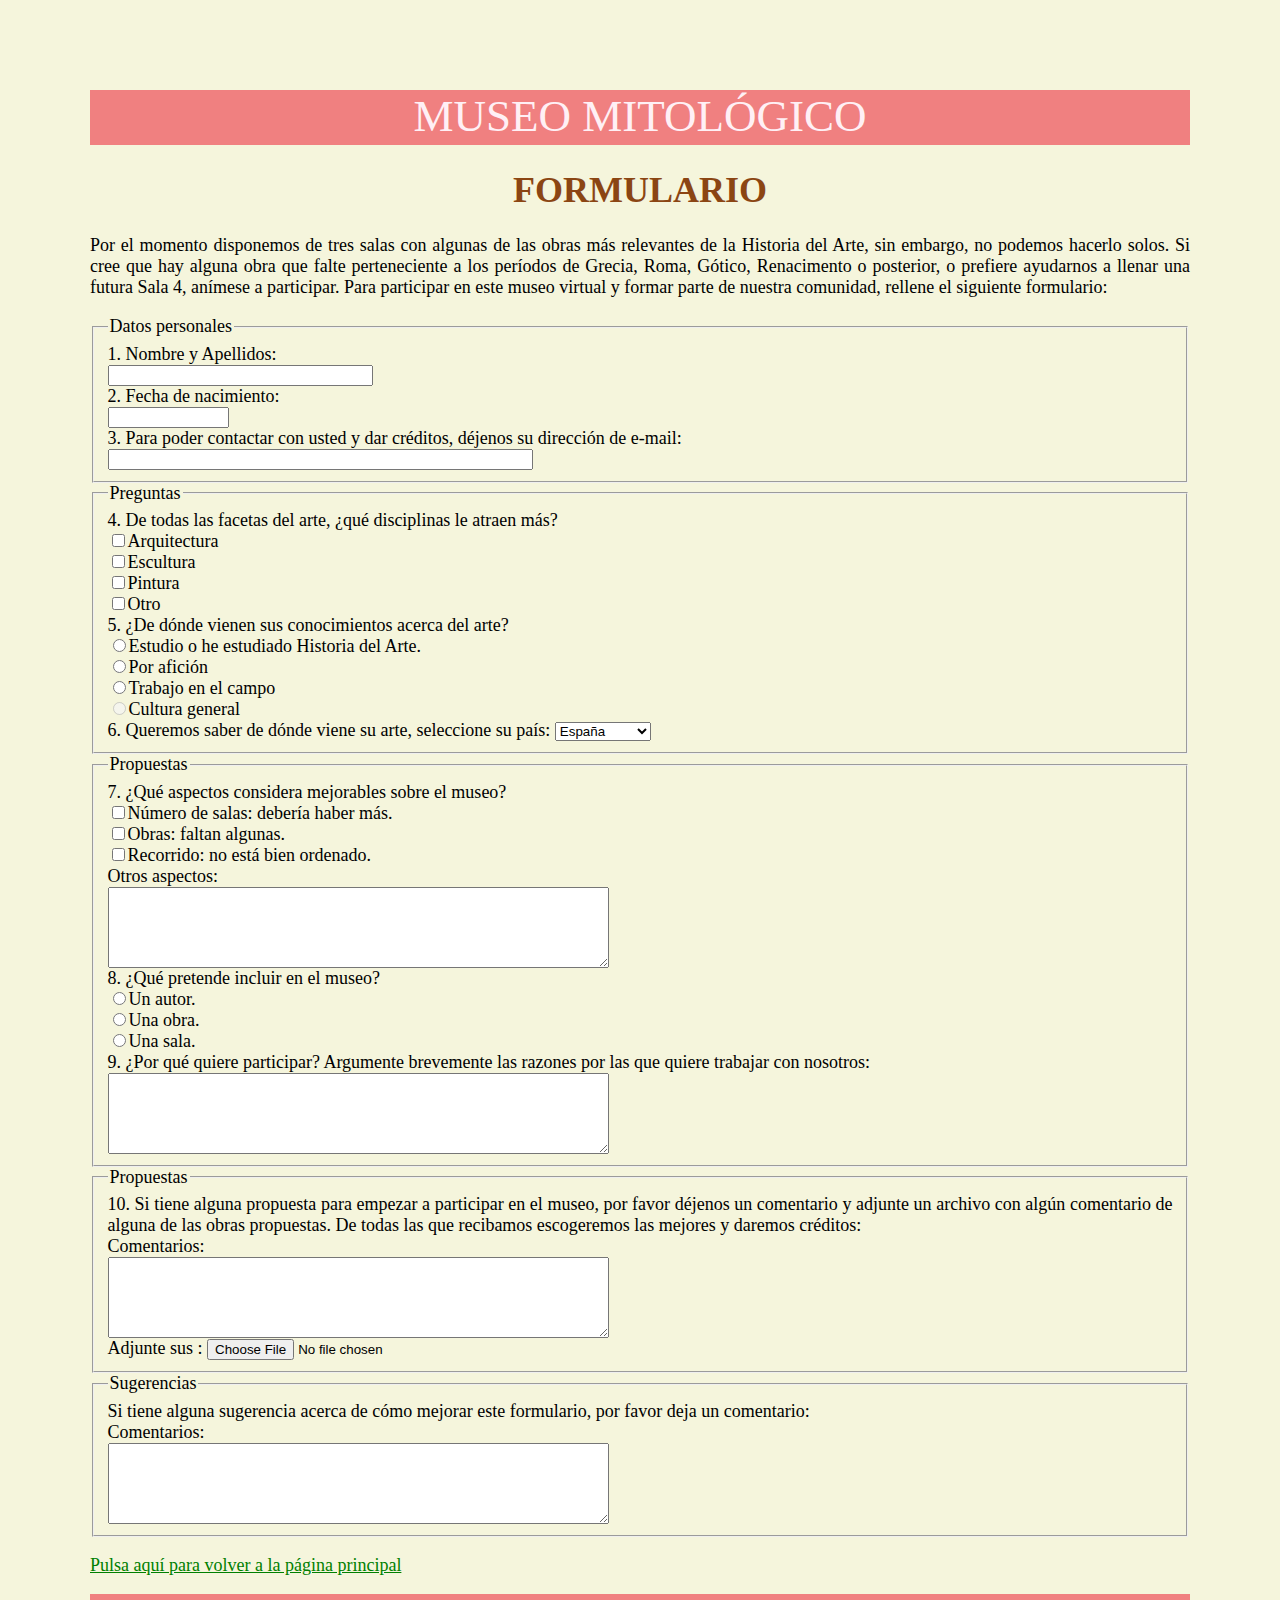
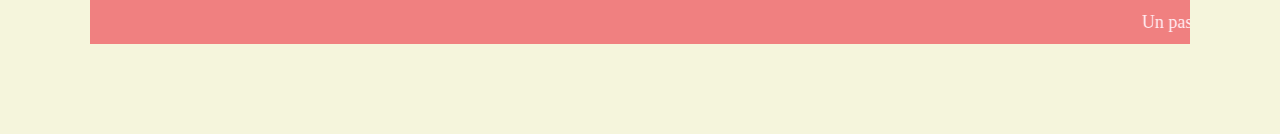
==== formulario.html @ 97c8f739 "formulario" ====
<html>

<head>
    <title>MUSEO MITOLÓGICO</title>
    <meta charset="utf-8">
    <meta name="description" content="Guía de arte">
    <link rel="stylesheet" href="index.css" type="text/css" />
    <link rel="shortcut icon" href="favicon.png">
</head>

<body>
    <div id="cabecera">
        <p>MUSEO MITOLÓGICO</p>
    </div>

    <h1>FORMULARIO</h1>
    <p>Por el momento disponemos de tres salas con algunas de las obras más relevantes de la Historia del Arte, sin
        embargo, no podemos hacerlo solos. Si cree que hay alguna obra que falte perteneciente a los períodos de Grecia,
        Roma, Gótico, Renacimento o posterior, o prefiere ayudarnos a llenar una futura Sala 4, anímese a participar.
        Para participar en este museo virtual y formar parte de nuestra comunidad, rellene el siguiente formulario:</p>

    <form action="registrardatos.php" method="post">
        <fieldset>
            <legend>Datos personales</legend>
            1. Nombre y Apellidos:
            <br><input type="text" name="nombre" size="30"><br>

            2. Fecha de nacimiento:
            <br><input type="text" name="fechanacimiento" size="12"><br>

            3. Para poder contactar con usted y dar créditos, déjenos su dirección de e-mail:
            <br><input type="text" name="mail" size="50"><br>
        </fieldset>

        <fieldset>
            <legend>Preguntas</legend>
            4. De todas las facetas del arte, ¿qué disciplinas le atraen más?
            <br>
            <input type="checkbox" name="arquitectura">Arquitectura<br>
            <input type="checkbox" name="escultura">Escultura<br>
            <input type="checkbox" name="pinura">Pintura<br>
            <input type="checkbox" name="otro">Otro<br>

            5. ¿De dónde vienen sus conocimientos acerca del arte?
            <br>
            <input type="radio" name="estudios" value="estudios">Estudio o he estudiado Historia del Arte.<br>
            <input type="radio" name="estudios" value="afición">Por afición<br>
            <input type="radio" name="estudios" value="trabajo">Trabajo en el campo<br>
            <input type="radio" name="estudios" value="cultura general" disabled>Cultura general<br>

            6. Queremos saber de dónde viene su arte, seleccione su país:
            <select name="pais">
                <option value="1">España</option>
                <option value="2">Francia</option>
                <option value="3">Italia</option>
                <option value="4">Alemania</option>
                <option value="5">Reino Unido</option>
                <option value="6">Rumania</option>
                <option value="7">Noruega</option>
                <option value="8">México</option>
                <option value="9">Colombia</option>
                <option value="10">Cuba</option>
                <option value="11">Chile</option>
                <option value="13">Perú</option>
                <option value="14">Ecuador</option>
                <option value="15">Otro</option>
            </select><br>
        </fieldset>

        <fieldset>
            <legend>Propuestas</legend>
            7. ¿Qué aspectos considera mejorables sobre el museo?
            <br>
            <input type="checkbox" name="salas">Número de salas: debería haber más.<br>
            <input type="checkbox" name="obras">Obras: faltan algunas.<br>
            <input type="checkbox" name="recorrido">Recorrido: no está bien ordenado.<br>
            <label for="comentarios">Otros aspectos:</label><br>
            <textarea name="comentarios" rows="5" cols="60"></textarea><br>

            8. ¿Qué pretende incluir en el museo?
            <br>
            <input type="radio" name="estudios" value="autor">Un autor.<br>
            <input type="radio" name="estudios" value="obra">Una obra.<br>
            <input type="radio" name="estudios" value="sala">Una sala.<br>

            9. ¿Por qué quiere participar? Argumente brevemente las razones por las que quiere trabajar con nosotros:
            <br>
            <textarea name="razones" rows="5" cols="60"></textarea>
            <br>
        </fieldset>

        <fieldset>
            <legend>Propuestas</legend>
            10. Si tiene alguna propuesta para empezar a participar en el museo, por favor déjenos un comentario y
            adjunte
            un archivo con algún comentario de alguna de las obras propuestas. De todas las que recibamos escogeremos
            las mejores y daremos créditos:<br>
            <label for="comentarios">Comentarios:</label><br>
            <textarea name="comentarios" rows="5" cols="60"></textarea>
            <br>
            Adjunte sus :
            <input type="file" name="foto">

        </fieldset>

        <fieldset>
            <legend>Sugerencias</legend>
            Si tiene alguna sugerencia acerca de cómo mejorar este formulario, por favor deja un
            comentario:<br>
            <label for="comentarios">Comentarios:</label><br>
            <textarea name="comentarios" rows="5" cols="60"></textarea>
            <br>

        </fieldset>
        <p><a href="index.html">Pulsa aquí para volver a la página principal</a></p>

        <div id="pie">
            <marquee>
                <p>Un paseo por la historia del arte.</p>
            </marquee>
        </div>
</body>

</html>
---- index.css ----
/*index.css*/
html {
    background-color:beige;
}

h1 {text-align: center;
    color:saddlebrown
}

h2 {
    color:sienna;
}

h3 {
    color:peru;
}

body {
    margin: 5em;
    text-align: justify;
    font-family: 'Times New Roman';
    font-size: 18px;
}

#cabecera {
    background-color:lightcoral;
    color:lavenderblush;
    height: 55px;
    font-size: 45px;
}

#pie {
    background-color:lightcoral;
    color: lavenderblush;
    height:50px;
    text-align: 20px;
}
#columnas {column-count: 2;
    column-gap: 20px;

}

div {
    text-align: center;
}

a:link {
    color: green;
}

a:visited {
    color: red;
}

a:hover {
    color: blue;
}

a:active {
    color: deeppink;
}
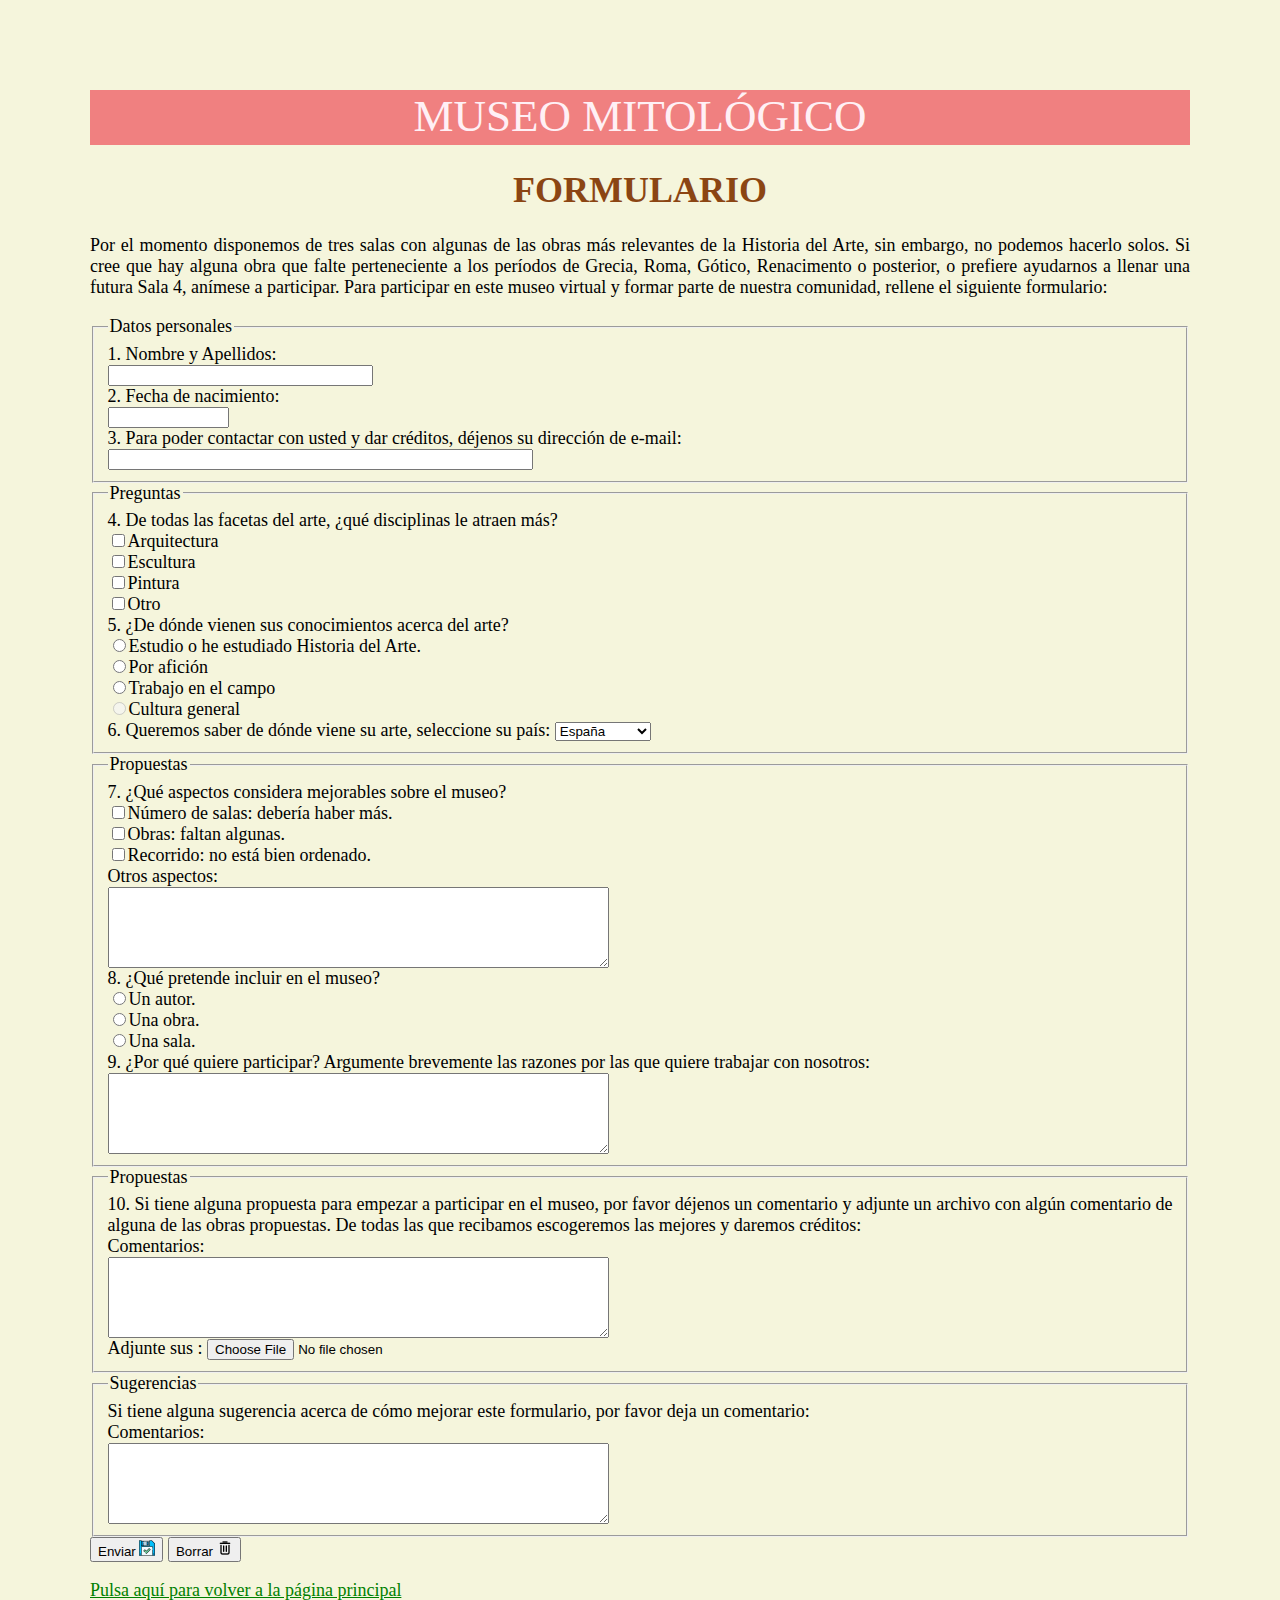
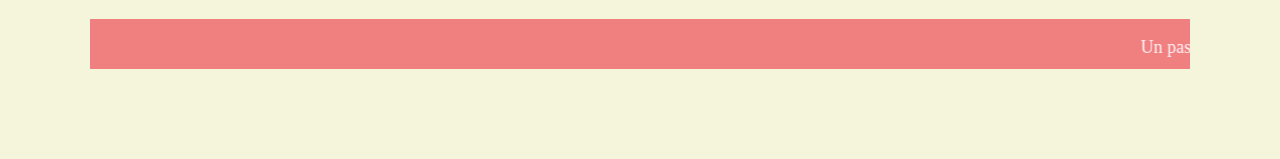
==== commit 35cf03e9: "tablas y lista" ====
--- a/formulario.html
+++ b/formulario.html
@@ -112,6 +112,10 @@
             <br>
 
         </fieldset>
+
+        <button type="submit">Enviar <img src="img/enviar.png" alt="envio"></button>
+        <button type="reset">Borrar <img src="img/borrar.png" alt="borrado"></button>
+
         <p><a href="index.html">Pulsa aquí para volver a la página principal</a></p>
 
         <div id="pie">
--- a/index.css
+++ b/index.css
@@ -44,6 +44,10 @@
     text-align: center;
 }
 
+table {
+    margin: 0 auto;
+}
+
 a:link {
     color: green;
 }
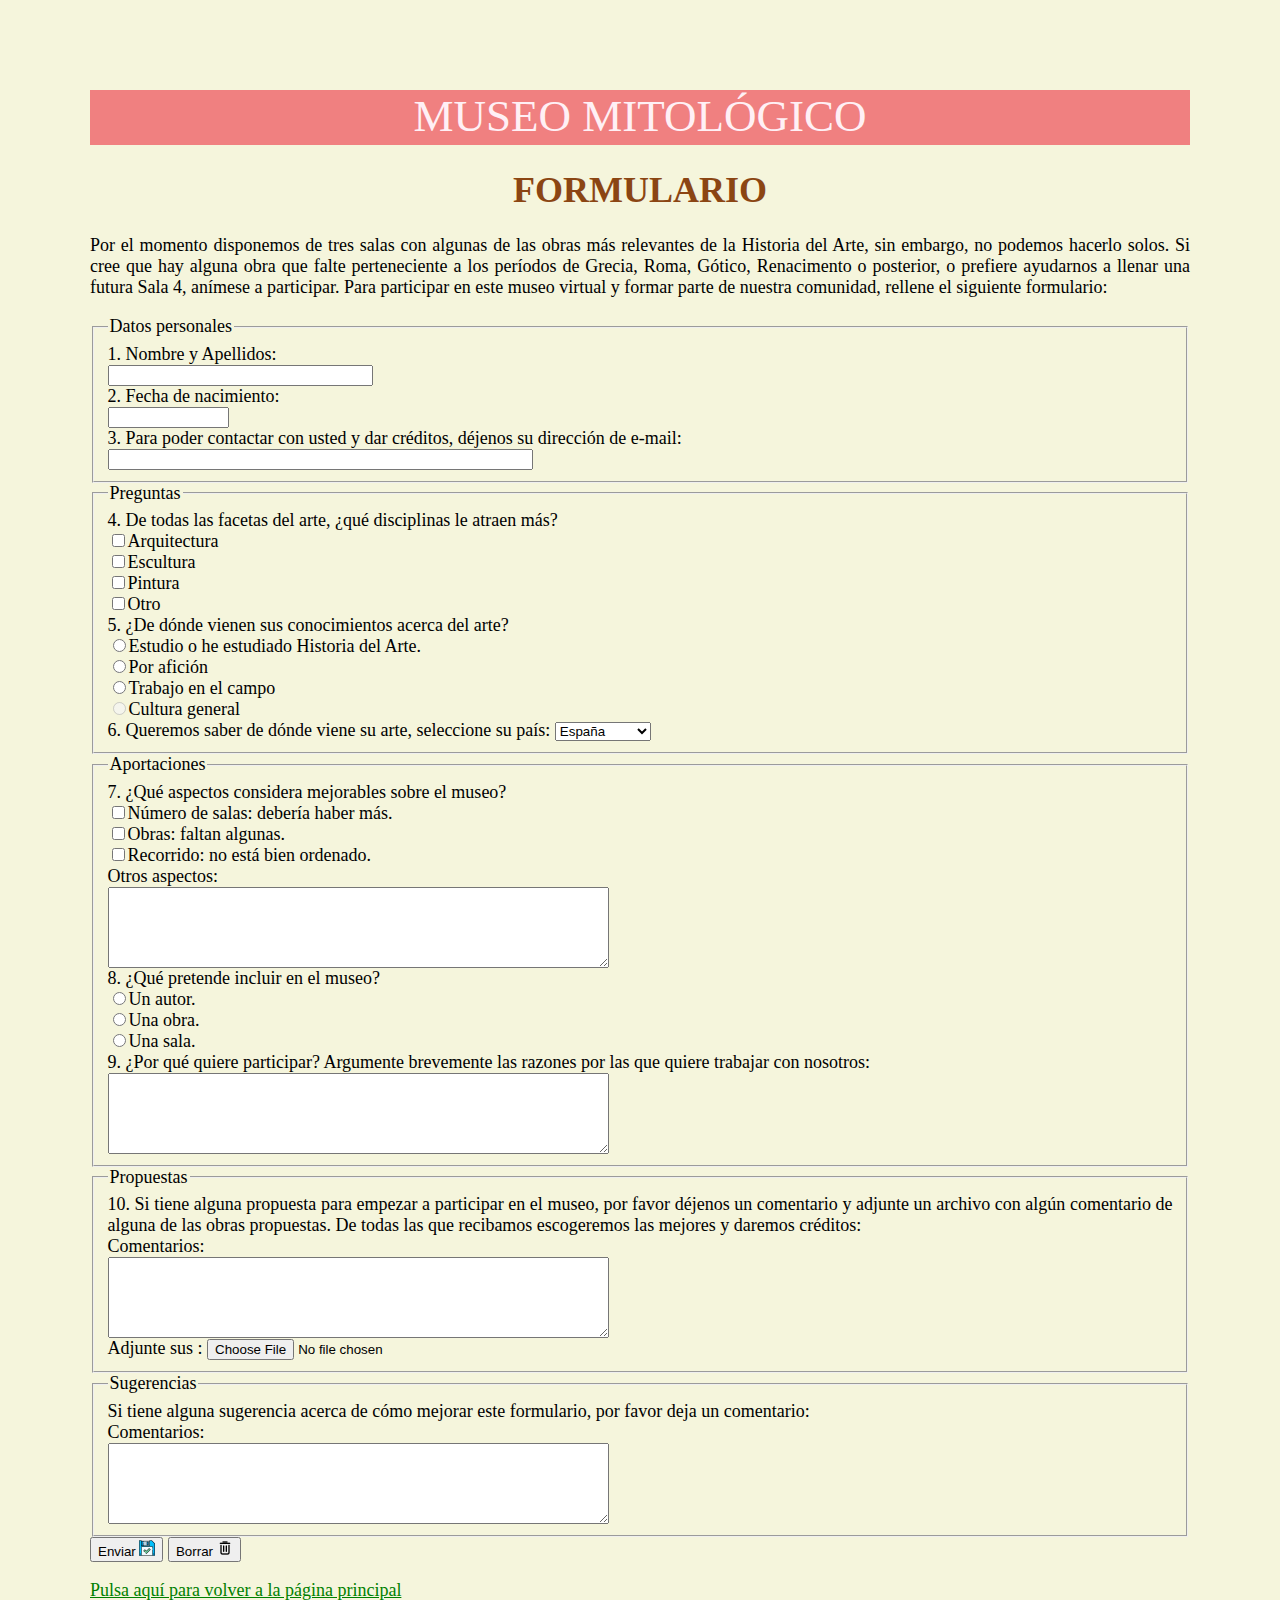
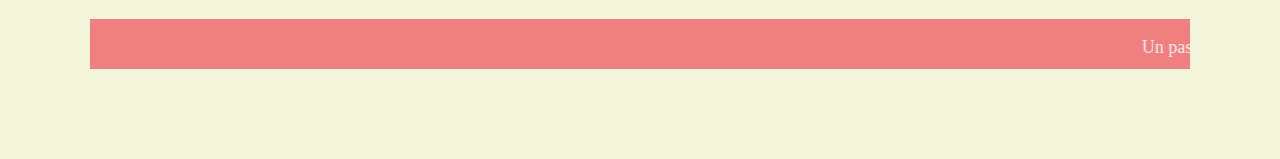
==== commit 893c3225: "corrección formulario" ====
--- a/formulario.html
+++ b/formulario.html
@@ -68,7 +68,7 @@
         </fieldset>
 
         <fieldset>
-            <legend>Propuestas</legend>
+            <legend>Aportaciones</legend>
             7. ¿Qué aspectos considera mejorables sobre el museo?
             <br>
             <input type="checkbox" name="salas">Número de salas: debería haber más.<br>
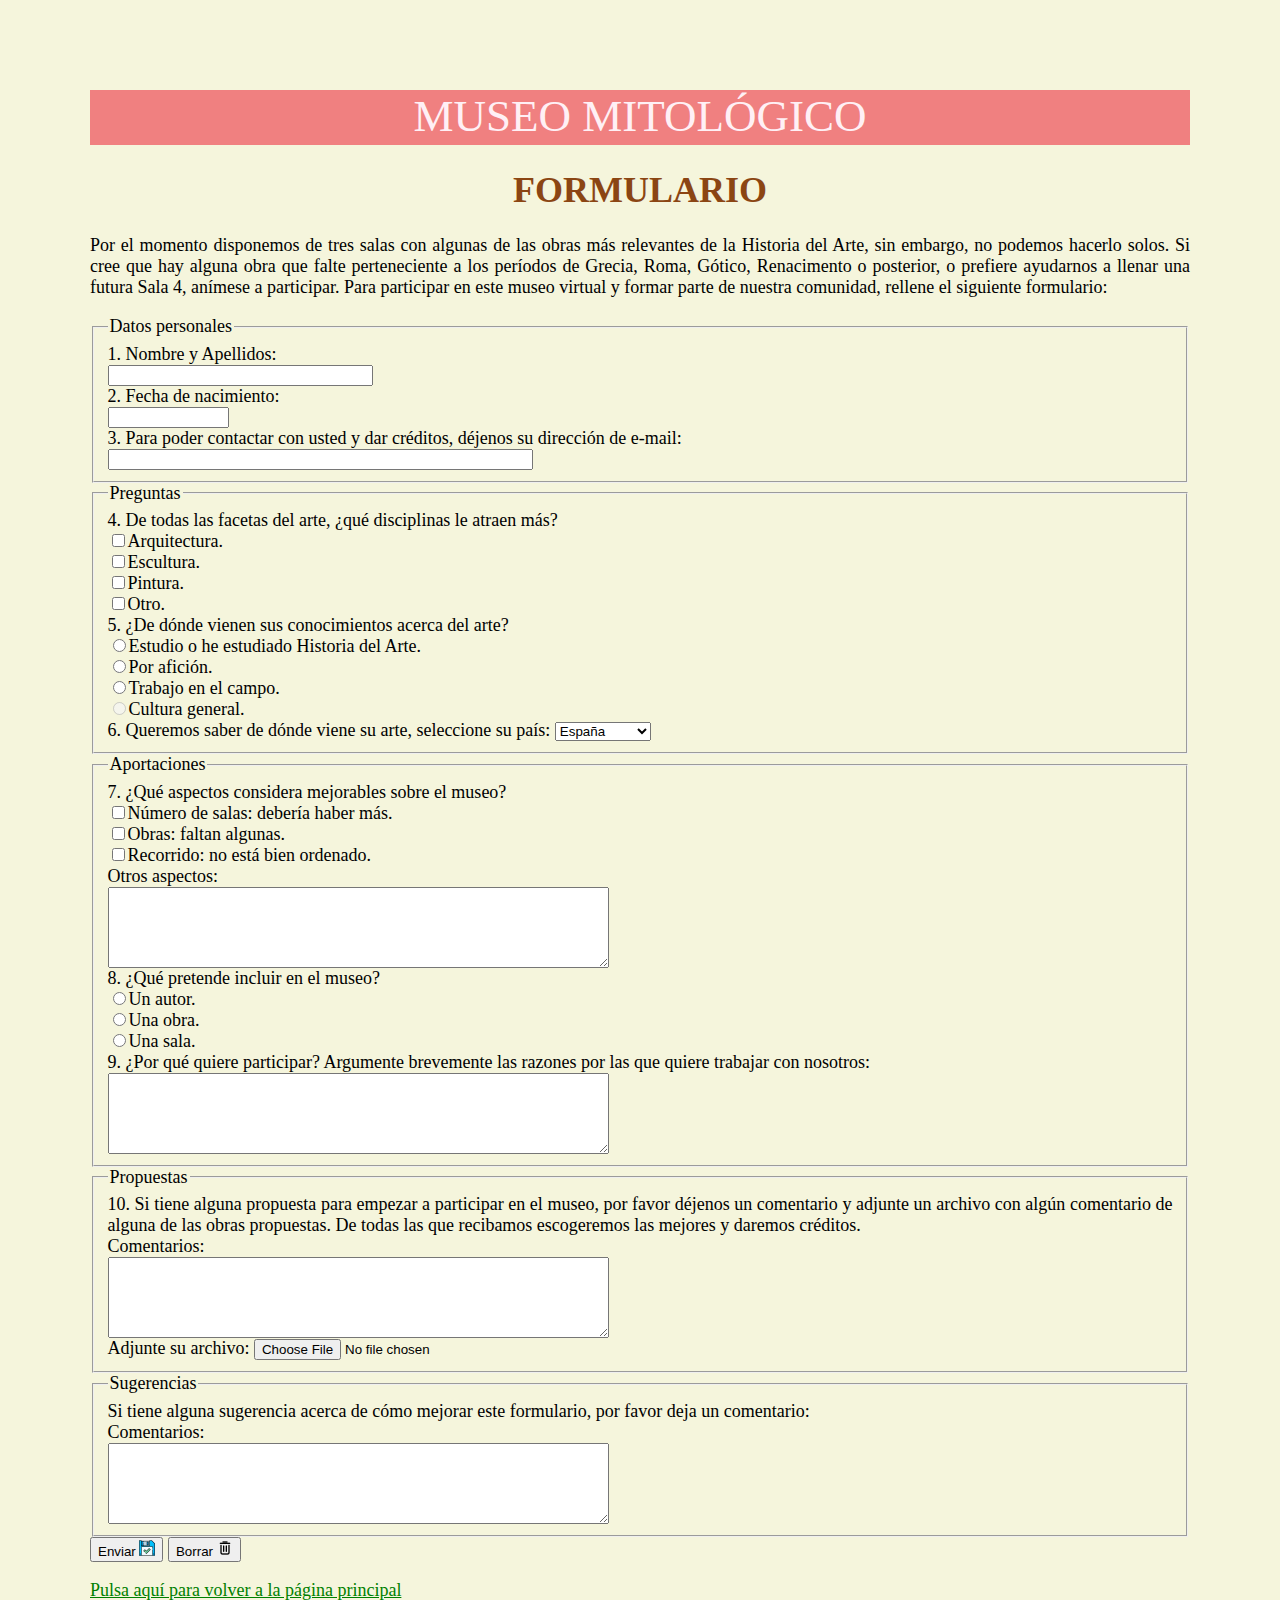
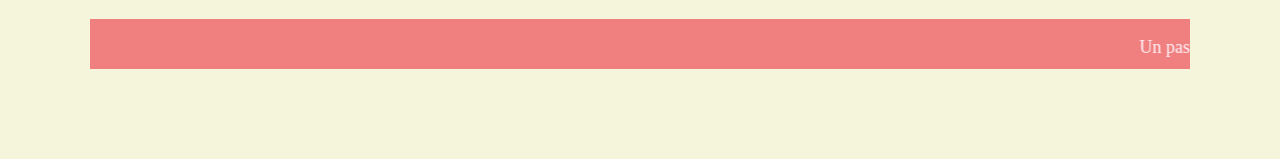
==== commit 378242fb: "revisión final" ====
--- a/formulario.html
+++ b/formulario.html
@@ -36,17 +36,17 @@
             <legend>Preguntas</legend>
             4. De todas las facetas del arte, ¿qué disciplinas le atraen más?
             <br>
-            <input type="checkbox" name="arquitectura">Arquitectura<br>
-            <input type="checkbox" name="escultura">Escultura<br>
-            <input type="checkbox" name="pinura">Pintura<br>
-            <input type="checkbox" name="otro">Otro<br>
+            <input type="checkbox" name="arquitectura">Arquitectura.<br>
+            <input type="checkbox" name="escultura">Escultura.<br>
+            <input type="checkbox" name="pinura">Pintura.<br>
+            <input type="checkbox" name="otro">Otro.<br>
 
             5. ¿De dónde vienen sus conocimientos acerca del arte?
             <br>
             <input type="radio" name="estudios" value="estudios">Estudio o he estudiado Historia del Arte.<br>
-            <input type="radio" name="estudios" value="afición">Por afición<br>
-            <input type="radio" name="estudios" value="trabajo">Trabajo en el campo<br>
-            <input type="radio" name="estudios" value="cultura general" disabled>Cultura general<br>
+            <input type="radio" name="estudios" value="afición">Por afición.<br>
+            <input type="radio" name="estudios" value="trabajo">Trabajo en el campo.<br>
+            <input type="radio" name="estudios" value="cultura general" disabled>Cultura general.<br>
 
             6. Queremos saber de dónde viene su arte, seleccione su país:
             <select name="pais">
@@ -94,11 +94,11 @@
             10. Si tiene alguna propuesta para empezar a participar en el museo, por favor déjenos un comentario y
             adjunte
             un archivo con algún comentario de alguna de las obras propuestas. De todas las que recibamos escogeremos
-            las mejores y daremos créditos:<br>
+            las mejores y daremos créditos.<br>
             <label for="comentarios">Comentarios:</label><br>
             <textarea name="comentarios" rows="5" cols="60"></textarea>
             <br>
-            Adjunte sus :
+            Adjunte su archivo:
             <input type="file" name="foto">
 
         </fieldset>
